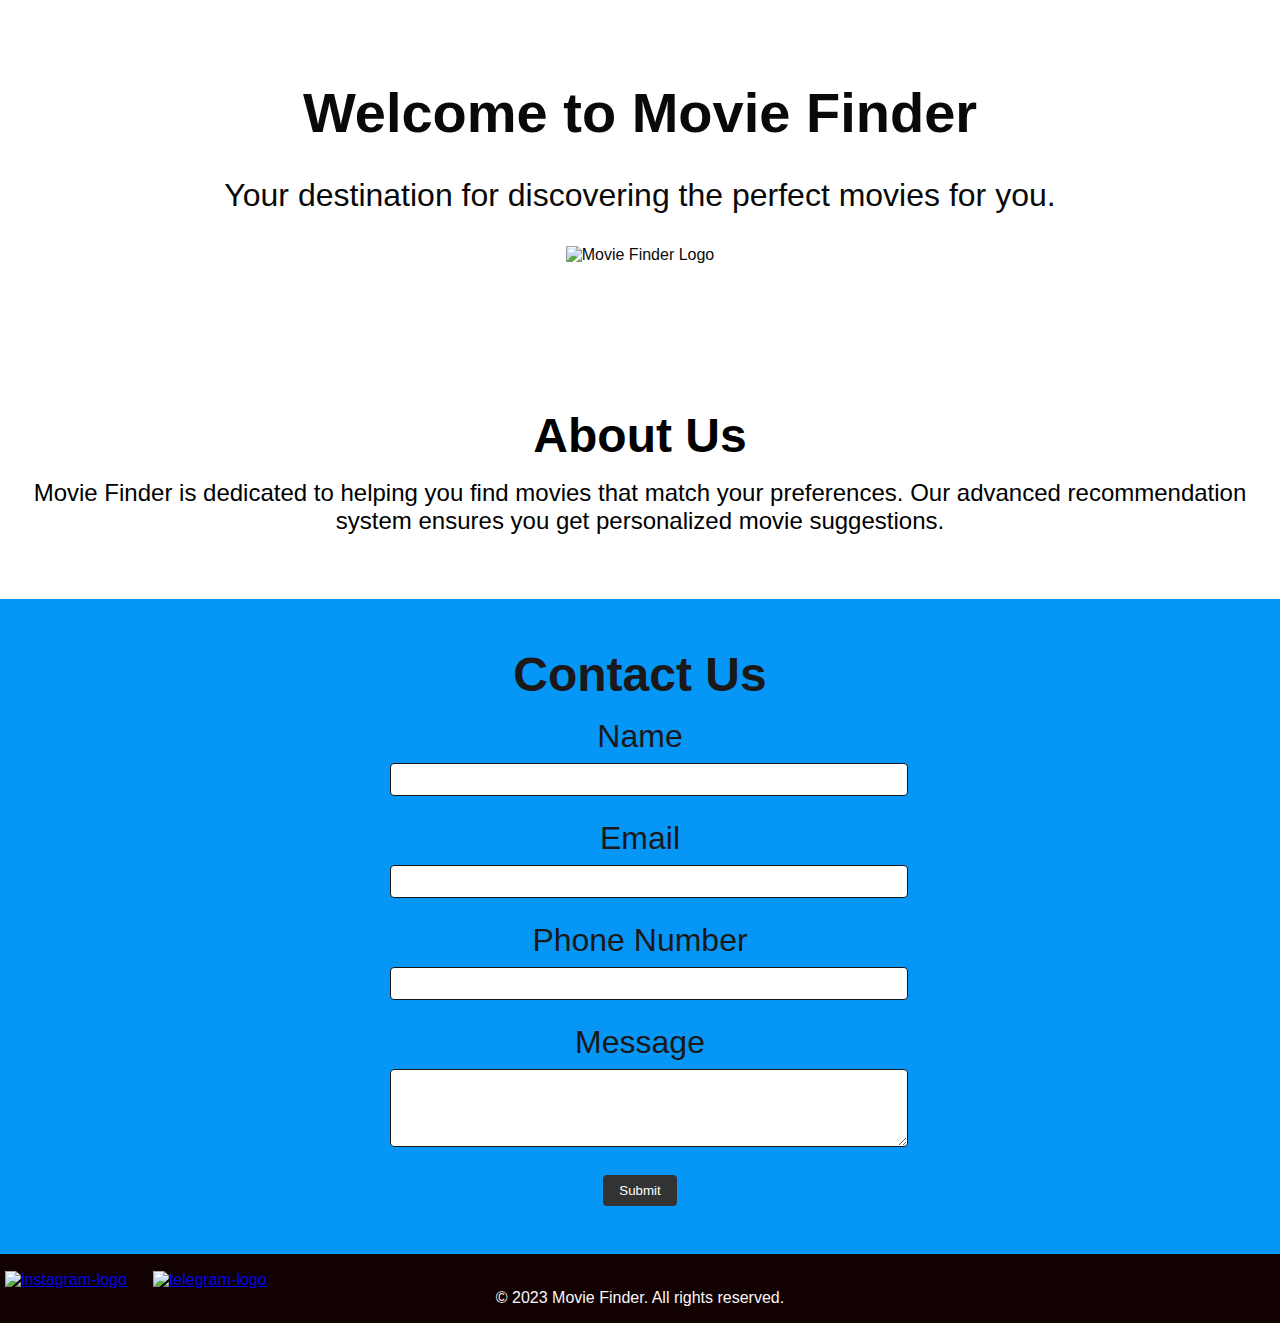
==== index.html @ 8e8e4496 "Update and rename Index.html to index.html" ====
<!DOCTYPE html>
<html lang="en">
<head>
    <meta charset="UTF-8">
    <meta name="viewport" content="width=device-width, initial-scale=1.0">
    <title>Movie Finder</title>
    <link rel="stylesheet" href="landing.css">
    <script src="landing.js" defer></script>
</head>
<body>
    <section class="hero">
        <div class="hero-content">
            <h1>Welcome to Movie Finder</h1>
            <p>Your destination for discovering the perfect movies for you.</p>
        </div>
        <div class="logo">
            <img src="C:\Users\HARDIK MALVIYA\Downloads\movie finder.jpg" alt="Movie Finder Logo">
        </div>
    </section>
    <section class="about">
        <h2>About Us</h2>
        <p>Movie Finder is dedicated to helping you find movies that match your preferences. Our advanced recommendation system ensures you get personalized movie suggestions.</p>
    </section>
    <section class="contact">
        <h2>Contact Us</h2>
        <form id="contact-form">
            <div class="form-group">
                <label for="name">Name</label>
                <input type="text" id="name" name="name" required>
            </div>
            <div class="form-group">
                <label for="email">Email</label>
                <input type="email" id="email" name="email" required>
            </div>
            <div class="form-group">
                <label for="phone">Phone Number</label>
                <input type="tel" id="phone" name="phone">
            </div>
            <div class="form-group">
                <label for="message">Message</label>
                <textarea id="message" name="message" rows="4" required></textarea>
            </div>
            <button type="submit">Submit</button>
        </form>
    </section>
    <footer>
        <nav>
            <ul>
                <li><a href="https://instagram.com/movie_finder1?igshid=MzRlODBiNWFlZA=="><img src="C:\Users\HARDIK MALVIYA\Desktop\insta.jpeg" alt="instagram-logo" class="instagram-logo"></a></li>
                <li><a href="https://t.me/+IS9z0g6v4FsyYTdl"><img src="C:\Users\HARDIK MALVIYA\Desktop\telegram.jpeg" alt="telegram-logo" class="telegram-logo"></a></li>
            </ul>
        </nav>
        <p>&copy; 2023 Movie Finder. All rights reserved.</p>
    </footer>
</body>
</html>
---- landing.css ----
body, h1, h2, p, ul, li {
    margin: 0;
    padding: 0;
}

body {
    font-family: Arial, sans-serif;
}

header {
    background-color: #333;
    color: #171717;
    padding: 1rem;
}

nav ul {
    list-style: none;
    display: flex;
}

nav ul li {
    margin-right: 1rem;
}

.hero {
    background-image: url('https://images.unsplash.com/photo-1464618663641-bbdd760ae84a?ixlib=rb-4.0.3&ixid=M3wxMjA3fDB8MHxzZWFyY2h8Mnx8d2Vic2l0ZSUyMGJhY2tncm91bmR8ZW58MHx8MHx8fDA%3D&w=1000&q=80'); 
    background-size: cover;
    background-position: center;
    color: #090909;
    text-align: center;
    padding: 5rem 0;
    position: sticky; 
}

.hero h1 {
    font-size: 3.5rem;
    margin-bottom: 2rem;
}

.hero p {
    font-size: 2rem;
}

.hero-content {
    margin-bottom: 2rem;
}

.about {
    padding: 4rem 0;
    text-align: center;
}

.about h2 {
    font-size: 3rem;
    margin-bottom: 1rem;
}

.about p {
    font-size: 1.5rem;
}

.contact {
    background-color: #0696f6;
    color: #1a1818;
    padding: 3rem 0;
    text-align: center;
}

.contact h2 {
    font-size: 3rem;
    margin-bottom: 1rem;
}

form {
    max-width: 500px;
    margin: 0 auto;
}

.form-group {
    margin-bottom: 1.5rem;
}

label {
    display: block;
    margin-bottom: 0.5rem;
    font-size: 2rem;
}

input[type="text"],
input[type="email"],
input[type="tel"],
textarea {
    width: 100%;
    padding: 0.5rem;
    border: 1px solid #161616;
    border-radius: 4px;
}

button {
    background-color: #333;
    color: #fff;
    padding: 0.5rem 1rem;
    border: none;
    border-radius: 4px;
    cursor: pointer;
}

.logo {
    text-align: center;
    padding: 0rem 0; 
}

.logo img {
    width: 250px;
    height: auto;
}
.instagram-logo,
.telegram-logo {
    width: 100px;
    height: 100px;
    margin: 0 5px;
    vertical-align: middle;
}

footer {
    background-color: #120101;
    color: #faf6f6;
    text-align: center;
    padding: 1rem 0;
}
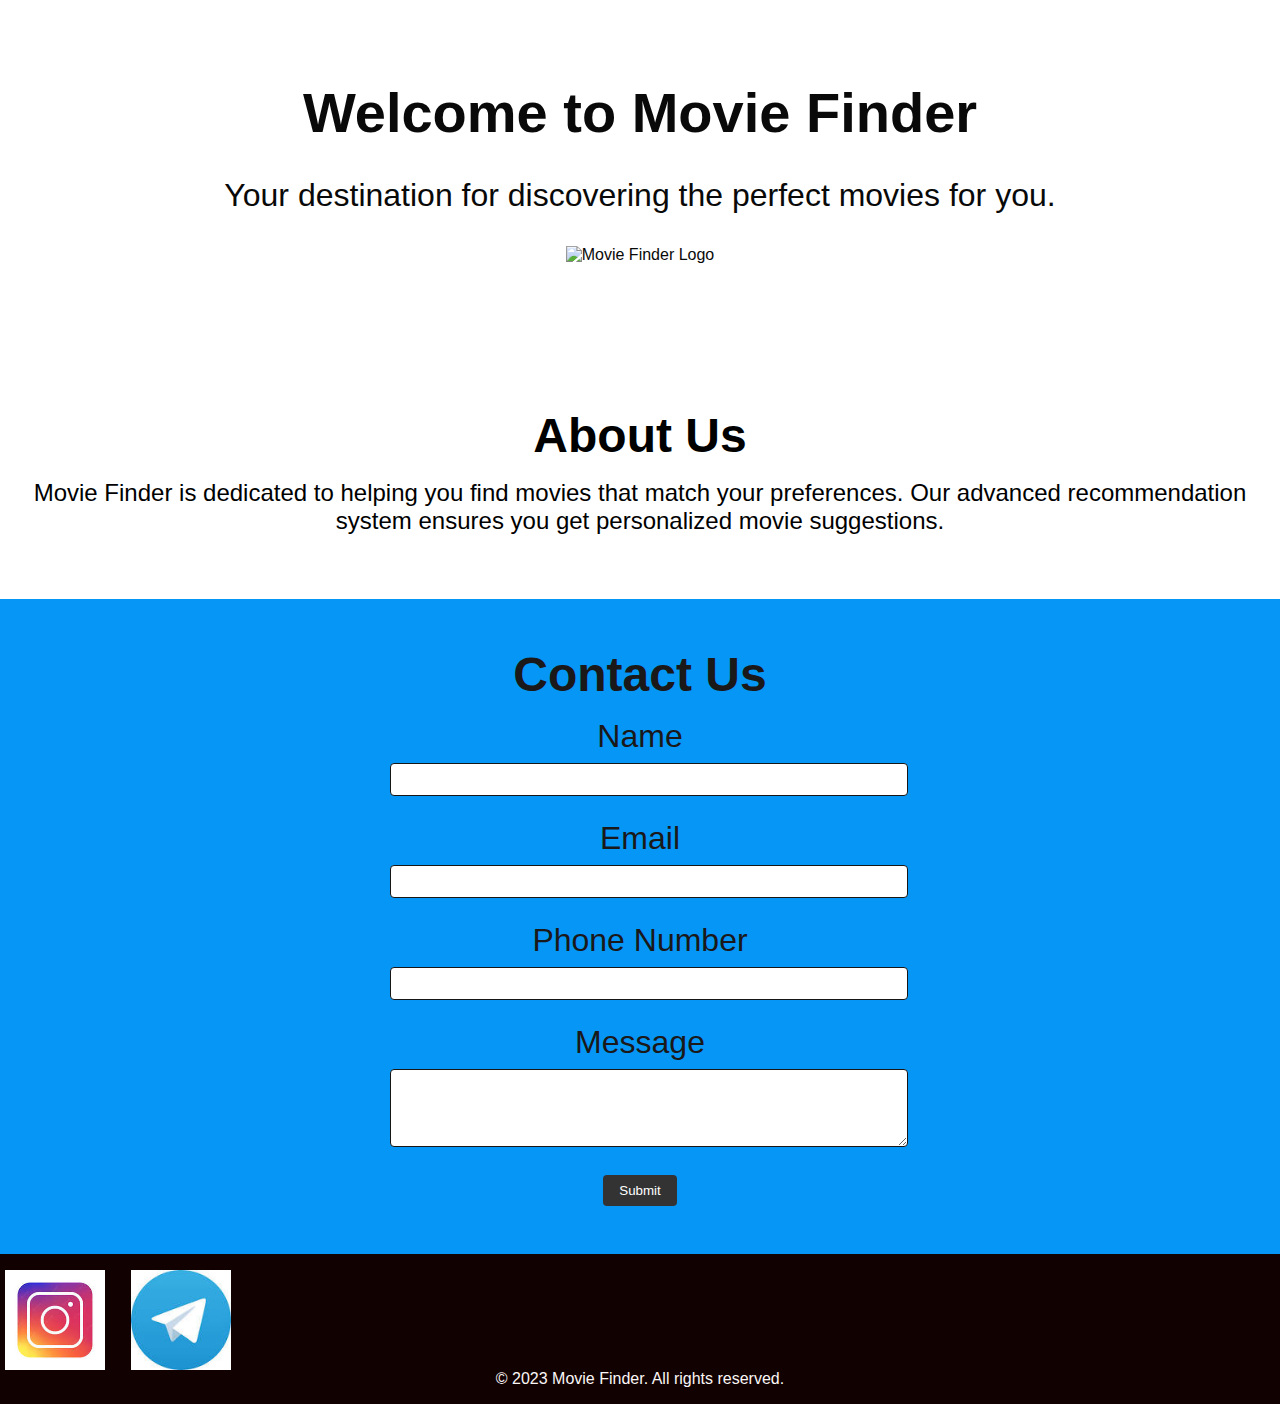
==== commit c6365c58: "Update index.html" ====
--- a/index.html
+++ b/index.html
@@ -46,8 +46,8 @@
     <footer>
         <nav>
             <ul>
-                <li><a href="https://instagram.com/movie_finder1?igshid=MzRlODBiNWFlZA=="><img src="C:\Users\HARDIK MALVIYA\Desktop\insta.jpeg" alt="instagram-logo" class="instagram-logo"></a></li>
-                <li><a href="https://t.me/+IS9z0g6v4FsyYTdl"><img src="C:\Users\HARDIK MALVIYA\Desktop\telegram.jpeg" alt="telegram-logo" class="telegram-logo"></a></li>
+                <li><a href="https://instagram.com/movie_finder1?igshid=MzRlODBiNWFlZA=="><img src="insta.jpeg" alt="instagram-logo" class="instagram-logo"></a></li>
+                <li><a href="https://t.me/+IS9z0g6v4FsyYTdl"><img src="telegram.jpeg" alt="telegram-logo" class="telegram-logo"></a></li>
             </ul>
         </nav>
         <p>&copy; 2023 Movie Finder. All rights reserved.</p>
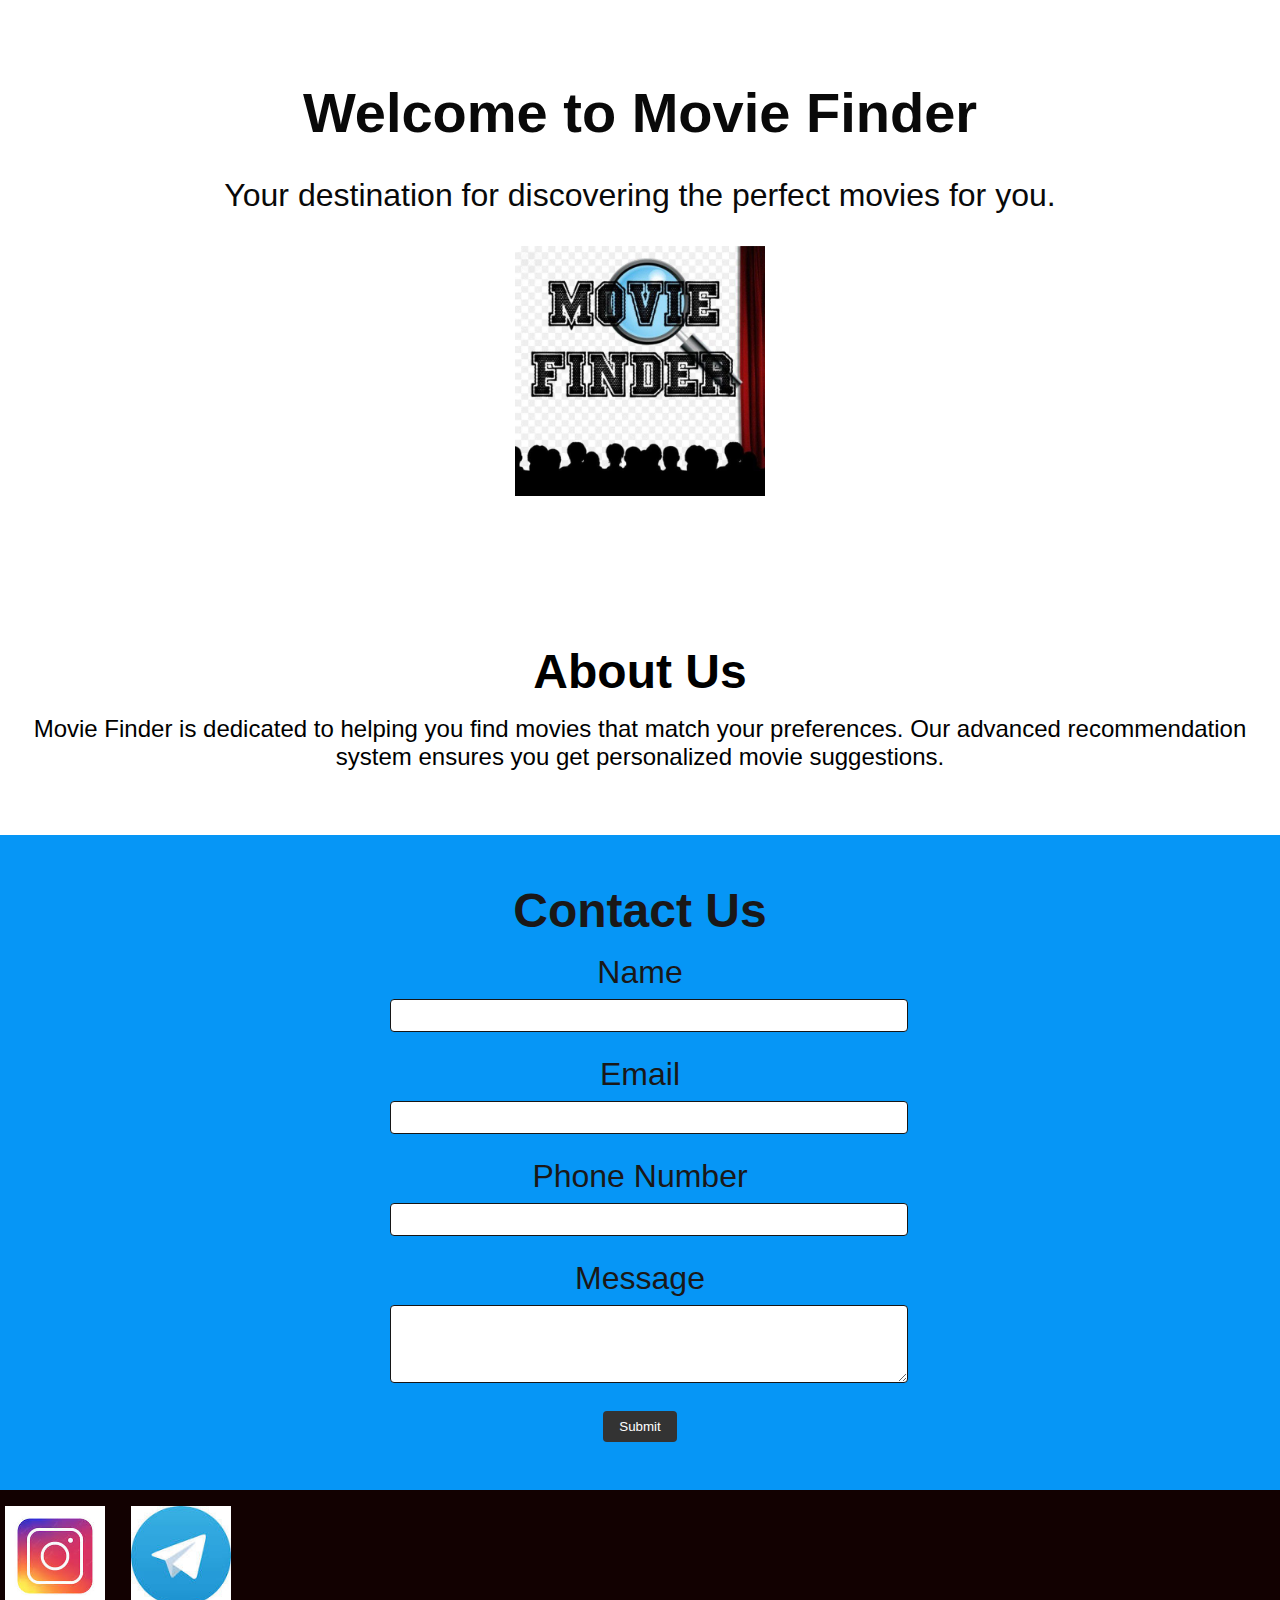
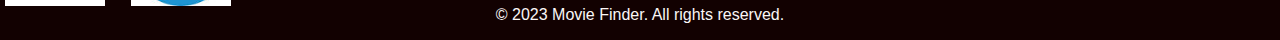
==== commit 1b2cc146: "Update index.html" ====
--- a/index.html
+++ b/index.html
@@ -14,7 +14,7 @@
             <p>Your destination for discovering the perfect movies for you.</p>
         </div>
         <div class="logo">
-            <img src="C:\Users\HARDIK MALVIYA\Downloads\movie finder.jpg" alt="Movie Finder Logo">
+            <img src="movie finder.jpg" alt="Movie Finder Logo">
         </div>
     </section>
     <section class="about">
